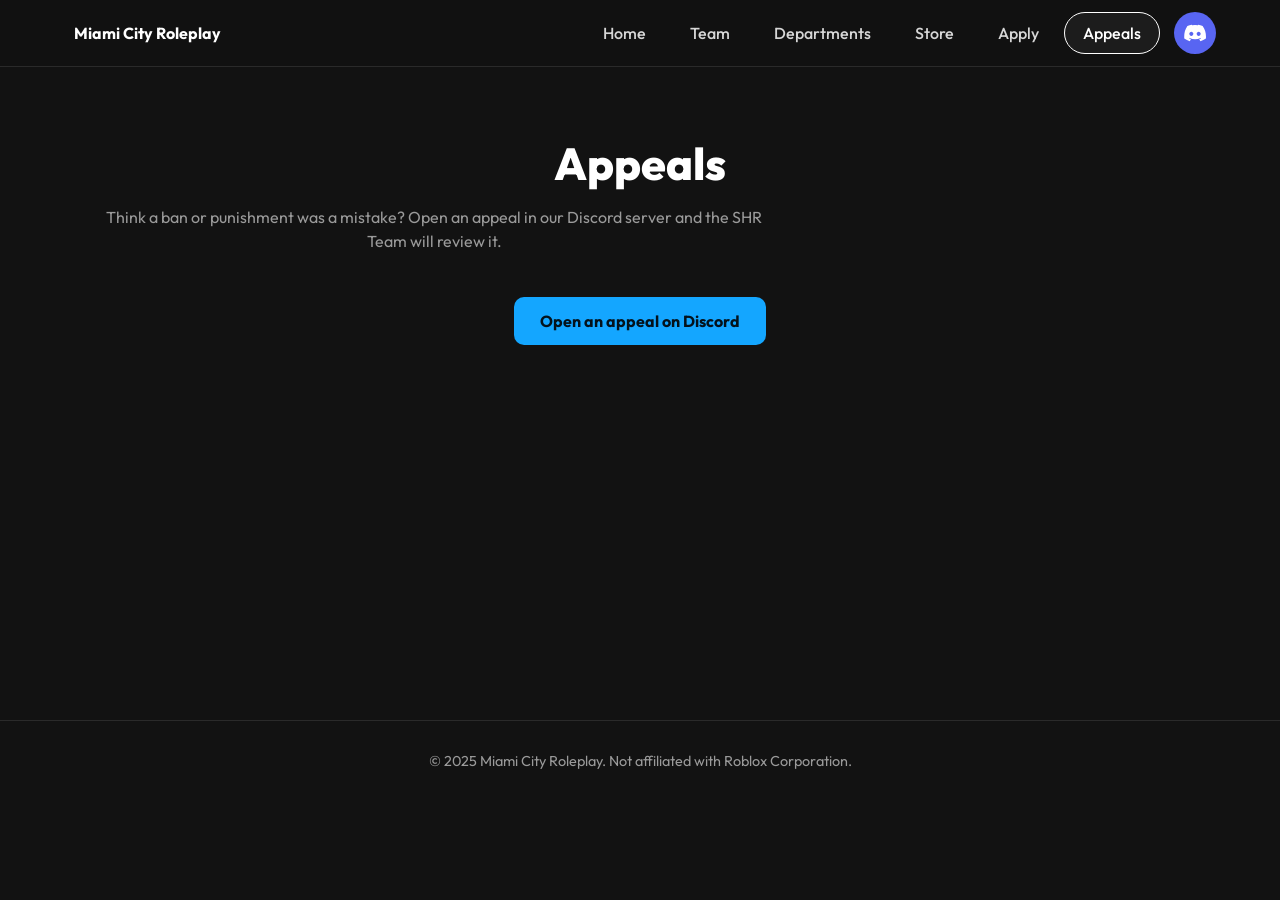
==== appeals.html @ 1e6413ae "Update website" ====
<!DOCTYPE html>
<html lang="en"><head>
<meta charset="utf-8"><meta name="viewport" content="width=device-width, initial-scale=1">
<title>Appeals | Miami City Roleplay</title>
<link rel="icon" href="images/logo.webp">
<link href="https://fonts.googleapis.com/css2?family=Outfit:wght@400;500;600;700;800&display=swap" rel="stylesheet">
<link rel="stylesheet" href="style.css">
</head><body>
<nav>
<a class="brand" href="index.html"><img src="images/logo.webp" alt=""><span>Miami City Roleplay</span></a>
<ul><li><a href="index.html">Home</a></li><li><a href="team.html">Team</a></li><li><a href="departments.html">Departments</a></li><li><a href="store.html">Store</a></li><li><a href="apply.html">Apply</a></li><li><a href="appeals.html" class="active">Appeals</a></li><li><a class="dc" href="https://discord.gg/YOUR-INVITE" target="_blank" rel="noopener" aria-label="Join our Discord"><svg width="22" height="22" viewBox="0 0 24 24" fill="#fff" aria-hidden="true"><path d="M20.3 4.4A19.8 19.8 0 0 0 15.4 3l-.2.5a18 18 0 0 0-6.4 0L8.6 3a19.8 19.8 0 0 0-4.9 1.4C.6 9 0 13.5.3 18a20 20 0 0 0 6 3l1.3-2.1-2-1 .5-.4a14 14 0 0 0 12 0l.5.4-2 1L17.9 21a20 20 0 0 0 6-3c.4-5.200-.7-9.700-3.600-13.600zM8 15.300c-1.200 0-2.200-1.100-2.200-2.400S6.800 10.500 8 10.500s2.200 1.100 2.200 2.400S9.200 15.300 8 15.300zm8 0c-1.200 0-2.200-1.100-2.200-2.400s1-2.400 2.200-2.400 2.200 1.100 2.200 2.400-1 2.400-2.200 2.400z"/></svg></a></li></ul></nav>
<main><h1>Appeals</h1><p>Think a ban or punishment was a mistake? Open an appeal in our Discord server and the SHR Team will review it.</p><a class="btn" href="https://discord.gg/YOUR-INVITE" target="_blank" rel="noopener">Open an appeal on Discord</a></main>
<footer>© 2025 Miami City Roleplay. Not affiliated with Roblox Corporation.</footer></body></html>
---- style.css ----
:root{--bg:#121212;--card:#1b1b1b;--line:#2a2a2a;--text:#fff;--muted:#9a9a9a;--accent:#14a6ff}
*{box-sizing:border-box;margin:0}
body{background:var(--bg);color:var(--text);font-family:Outfit,system-ui,sans-serif;line-height:1.5}
a{color:inherit;text-decoration:none}
:focus-visible{outline:2px solid var(--accent);outline-offset:3px}
nav{position:fixed;top:0;left:0;right:0;z-index:10;display:flex;align-items:center;justify-content:space-between;padding:12px 5vw;background:rgba(18,18,18,.85);backdrop-filter:blur(8px);border-bottom:1px solid var(--line)}
nav .brand{display:flex;align-items:center;gap:10px;font-weight:700}
nav img{height:38px}
nav ul{display:flex;gap:6px;align-items:center;list-style:none;color:#d6d6d6;font-weight:500}
nav ul a{display:block;padding:8px 18px;border-radius:999px;border:1px solid transparent}
nav ul a:hover{color:#fff}
nav ul a.active{background:#1c1c1c;border-color:#fff;color:#fff}
nav ul a.dc{background:#5865F2;padding:9px;display:grid;place-items:center;margin-left:8px}
nav ul a.dc:hover{filter:brightness(1.1)}
.hero{min-height:100vh;display:grid;place-items:center;text-align:center;padding:110px 5vw 60px;background:linear-gradient(rgba(18,18,18,.55),var(--bg)),url(images/banner.webp) center/cover}
.hero img{width:min(240px,55vw);filter:drop-shadow(0 8px 24px rgba(0,0,0,.6))}
.hero h1{font-size:clamp(2.2rem,6vw,4.2rem);font-weight:800;margin:10px 0}
.hero p{color:#d6d6d6;max-width:46ch;margin:0 auto 26px}
.btn{display:inline-block;background:var(--accent);color:#04121c;font-weight:700;padding:12px 26px;border-radius:10px;margin:4px}
.btn:hover{filter:brightness(1.1)}
.btn.alt{background:none;border:1px solid #fff;color:#fff}
main{padding:130px 5vw 90px;max-width:1200px;margin:auto;text-align:center;min-height:80vh}
main h1{font-size:clamp(1.8rem,4vw,2.8rem);font-weight:800}
main>p{max-width:60ch;margin-left:auto;margin-right:auto;color:var(--muted);margin:8px 0 40px}
.grid{display:grid;gap:20px;grid-template-columns:repeat(auto-fit,minmax(250px,1fr))}
.card{background:var(--card);border:1px solid var(--line);border-radius:16px;text-align:left;overflow:hidden;transition:border-color .2s,transform .2s}
a.card:hover{border-color:var(--c);transform:translateY(-4px)}
.dept{min-height:290px;padding:24px;display:flex;flex-direction:column}
.dept h3{font-size:1.2rem;max-width:12ch}
.dept .join{color:var(--muted);font-weight:600;margin-top:6px}
a.dept:hover .join{color:var(--c)}
.dept .badge{margin-top:auto;align-self:flex-end;width:120px;height:120px;border-radius:50%;display:grid;place-items:center;font-size:2.2rem;font-weight:800;color:var(--c);background:color-mix(in srgb,var(--c) 14%,transparent);border:2px solid color-mix(in srgb,var(--c) 40%,transparent)}
.dept img.pic{margin-top:auto;align-self:flex-end;max-height:170px;max-width:100%}
.staff{padding:24px;text-align:center}
.staff .rank{color:var(--accent);font-weight:600;font-size:.9rem}
.staff h3{font-size:1.3rem;margin:2px 0 14px}
.avatar{width:130px;height:130px;border-radius:50%;margin:0 auto 14px;display:grid;place-items:center;font-size:3rem;font-weight:800;background:#262626;border:2px solid var(--line);object-fit:cover}
.about{background:none;border:1px solid var(--line);color:#fff;font:inherit;font-weight:600;padding:8px 18px;border-radius:8px;cursor:pointer}
.about:hover{border-color:var(--accent);color:var(--accent)}
.bio{display:none;color:var(--muted);font-size:.95rem;margin-top:12px}
.bio.open{display:block}
footer{border-top:1px solid var(--line);color:var(--muted);text-align:center;padding:30px 5vw;font-size:.9rem}
@media(max-width:640px){nav ul{gap:0;font-size:.8rem}nav ul a{padding:6px 8px}nav .brand span{display:none}}
@media(prefers-reduced-motion:reduce){*{transition:none!important}}
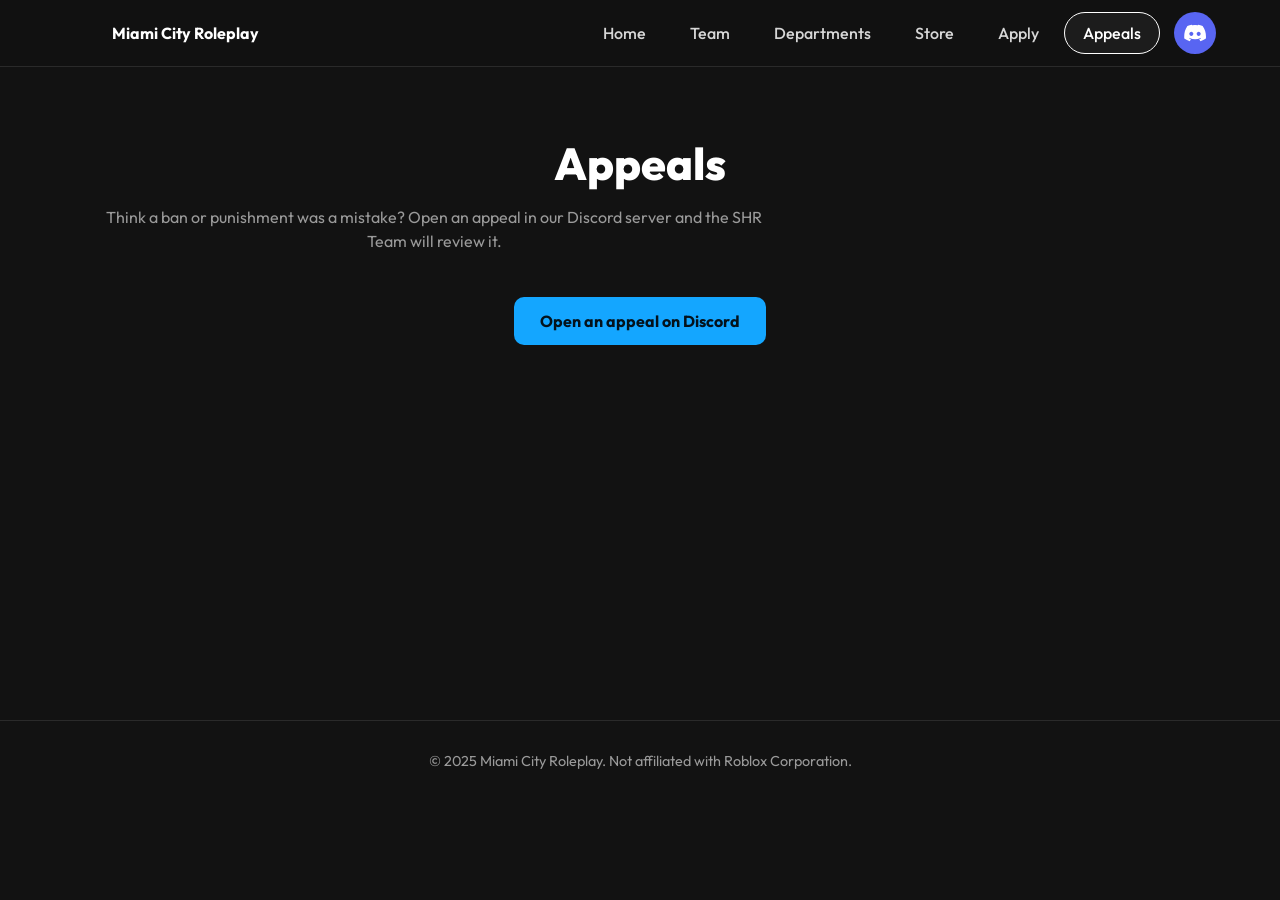
==== commit 91c3cf44: "Embed images" ====
--- a/appeals.html
+++ b/appeals.html
@@ -2,12 +2,12 @@
 <html lang="en"><head>
 <meta charset="utf-8"><meta name="viewport" content="width=device-width, initial-scale=1">
 <title>Appeals | Miami City Roleplay</title>
-<link rel="icon" href="images/logo.webp">
 <link href="https://fonts.googleapis.com/css2?family=Outfit:wght@400;500;600;700;800&display=swap" rel="stylesheet">
 <link rel="stylesheet" href="style.css">
+<link rel="stylesheet" href="images.css">
 </head><body>
 <nav>
-<a class="brand" href="index.html"><img src="images/logo.webp" alt=""><span>Miami City Roleplay</span></a>
+<a class="brand" href="index.html"><span class="logo" role="img" aria-label="Miami City Roleplay logo"></span><span>Miami City Roleplay</span></a>
 <ul><li><a href="index.html">Home</a></li><li><a href="team.html">Team</a></li><li><a href="departments.html">Departments</a></li><li><a href="store.html">Store</a></li><li><a href="apply.html">Apply</a></li><li><a href="appeals.html" class="active">Appeals</a></li><li><a class="dc" href="https://discord.gg/YOUR-INVITE" target="_blank" rel="noopener" aria-label="Join our Discord"><svg width="22" height="22" viewBox="0 0 24 24" fill="#fff" aria-hidden="true"><path d="M20.3 4.4A19.8 19.8 0 0 0 15.4 3l-.2.5a18 18 0 0 0-6.4 0L8.6 3a19.8 19.8 0 0 0-4.9 1.4C.6 9 0 13.5.3 18a20 20 0 0 0 6 3l1.3-2.1-2-1 .5-.4a14 14 0 0 0 12 0l.5.4-2 1L17.9 21a20 20 0 0 0 6-3c.4-5.200-.7-9.700-3.600-13.600zM8 15.300c-1.200 0-2.200-1.100-2.200-2.400S6.800 10.500 8 10.500s2.200 1.100 2.200 2.400S9.200 15.300 8 15.300zm8 0c-1.200 0-2.200-1.100-2.200-2.400s1-2.400 2.200-2.400 2.200 1.100 2.200 2.400-1 2.400-2.200 2.400z"/></svg></a></li></ul></nav>
 <main><h1>Appeals</h1><p>Think a ban or punishment was a mistake? Open an appeal in our Discord server and the SHR Team will review it.</p><a class="btn" href="https://discord.gg/YOUR-INVITE" target="_blank" rel="noopener">Open an appeal on Discord</a></main>
 <footer>© 2025 Miami City Roleplay. Not affiliated with Roblox Corporation.</footer></body></html>
--- a/style.css
+++ b/style.css
@@ -5,15 +5,16 @@
 :focus-visible{outline:2px solid var(--accent);outline-offset:3px}
 nav{position:fixed;top:0;left:0;right:0;z-index:10;display:flex;align-items:center;justify-content:space-between;padding:12px 5vw;background:rgba(18,18,18,.85);backdrop-filter:blur(8px);border-bottom:1px solid var(--line)}
 nav .brand{display:flex;align-items:center;gap:10px;font-weight:700}
-nav img{height:38px}
+nav .logo{width:38px;height:38px}
+.logo{display:inline-block;background-size:contain;background-repeat:no-repeat;background-position:center}
 nav ul{display:flex;gap:6px;align-items:center;list-style:none;color:#d6d6d6;font-weight:500}
 nav ul a{display:block;padding:8px 18px;border-radius:999px;border:1px solid transparent}
 nav ul a:hover{color:#fff}
 nav ul a.active{background:#1c1c1c;border-color:#fff;color:#fff}
 nav ul a.dc{background:#5865F2;padding:9px;display:grid;place-items:center;margin-left:8px}
 nav ul a.dc:hover{filter:brightness(1.1)}
-.hero{min-height:100vh;display:grid;place-items:center;text-align:center;padding:110px 5vw 60px;background:linear-gradient(rgba(18,18,18,.55),var(--bg)),url(images/banner.webp) center/cover}
-.hero img{width:min(240px,55vw);filter:drop-shadow(0 8px 24px rgba(0,0,0,.6))}
+.hero{min-height:100vh;display:grid;place-items:center;text-align:center;padding:110px 5vw 60px;background-size:cover;background-position:center}
+.hero .logo{display:block;width:min(240px,55vw);aspect-ratio:1;margin:0 auto;filter:drop-shadow(0 8px 24px rgba(0,0,0,.6))}
 .hero h1{font-size:clamp(2.2rem,6vw,4.2rem);font-weight:800;margin:10px 0}
 .hero p{color:#d6d6d6;max-width:46ch;margin:0 auto 26px}
 .btn{display:inline-block;background:var(--accent);color:#04121c;font-weight:700;padding:12px 26px;border-radius:10px;margin:4px}
